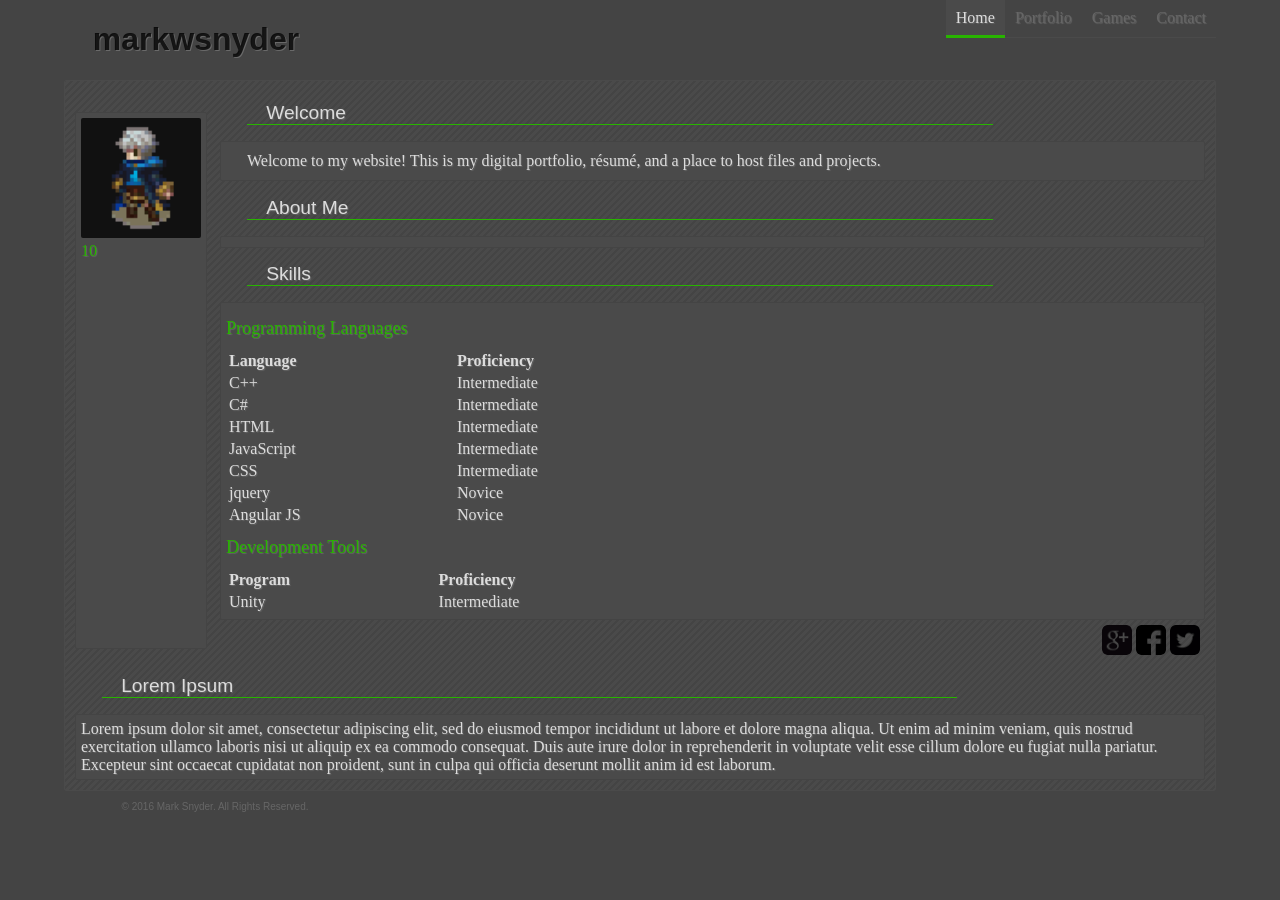
==== index.html @ 41e82bbe "Working Nav Test" ====
<!DOCTYPE html>
<html lang="en-us">
<head>
    <meta charset="utf-8">
    <title>markwsnyder home</title>
    <link rel = "stylesheet" href = "./css/style.css" />
</head>
    <body ng-app>
        
        <div ng-include="'/html/nav.html'"></div>
        
        <header><h1><a href="/index.html">markwsnyder</a></h1></header>
            <form>
                <div class="container">
                    <div id="sidebar"><img src="/assets/img/DrenProfileCentered.png" id="avatar" alt="Profile Image" title="Scripting Magic"><h4>{{5+5}}</h4></div>
                    <div class="header"><h2>Welcome</h2></div>
                    <div class="content">
                        <p>Welcome to my website! This is my digital portfolio, résumé, and a place to host files and projects.</p>
                        <p></p>
                    </div>
                    <div class="header"><h2>About Me</h2></div>
                    <div class="content">
                        <p hidden>I am a student of computer science, apprentice game developer, musician, and obvious nerd. I have always had an affinity for electronics, whether it was making my first web page at about six years old (albeit with help) or my recent endeavors to make video game. Perhaps more obsessive than my love for computers is that for games. Last on the list of obsessions is my enjoyment for playing the piano, clarinet, and tenor saxophone.</p>
                        <p hidden>Growing up, I loved to play all kinds of games. I've been making games for as long as I can remember. The first ones were simple, pencil and notebook required. Over the years they grew in scale, grandeur, and fairness. The first game I made (that I consider now as a success) was a board game for a sixth grade project.</p>
                        </div>
                    <div class="header"><h2>Skills</h2></div>
                    <div class="content">
                        <h3>Programming Languages</h3>
                            <table style="width:50%">
                             <tr>
                             <th>Language</th>
                             <th>Proficiency</th>
                             </tr>
                              <tr>
                                <td>C++</td>
                                <td>Intermediate</td>
                              </tr>
                              <tr>
                                <td>C#</td>
                                <td>Intermediate</td>
                              </tr>
                              <tr>
                                <td>HTML</td>
                                <td>Intermediate</td>
                              </tr>
                              <tr>
                                <td>JavaScript</td>
                                <td>Intermediate</td>
                              </tr>
                              <tr>
                                <td>CSS</td>
                                <td>Intermediate</td>
                              </tr>
                              <tr>
                                <td>jquery</td>
                                <td>Novice</td>
                              </tr>
                              <tr>
                                <td>Angular JS</td>
                                <td>Novice</td>
                              </tr>
                            </table>
                            <h3>Development Tools</h3>
                            <table style="width:50%">
                                <tr>
                                <th>Program</th>
                                <th>Proficiency</th>
                                </tr>
                                <tr>
                                    <td>Unity</td>
                                    <td>Intermediate</td>
                                </tr>
                            </table>
                    </div>
                    <div id="footer">
                        <a href="https://www.google.com"><img src="/assets/img/icons/social/gplus-icon.png" class="icon" alt="gplus-icon"></a>
                        <a href="https://www.facebook.com"><img src="/assets/img/icons/social/facebook-icon.png" class="icon" alt="facebook-icon"></a>
                        <a href="https://www.twitter.com"><img src="/assets/img/icons/social/twitter-icon.png" class="icon" alt="twitter-icon"></a>
                    </div>
                </div>
                <div class="header"><h2>Lorem Ipsum</h2></div>
                <div class="content">Lorem ipsum dolor sit amet, consectetur adipiscing elit, sed do eiusmod tempor incididunt ut labore et dolore magna aliqua. Ut enim ad minim veniam, quis nostrud exercitation ullamco laboris nisi ut aliquip ex ea commodo consequat. Duis aute irure dolor in reprehenderit in voluptate velit esse cillum dolore eu fugiat nulla pariatur. Excepteur sint occaecat cupidatat non proident, sunt in culpa qui officia deserunt mollit anim id est laborum.</div>
            </form>
        <footer>© 2016 Mark Snyder. All Rights Reserved.</footer>
    </body>
    
    <script src="/resources/angular.js"></script>
    <script src="https://ajax.googleapis.com/ajax/libs/jquery/1.12.4/jquery.min.js"></script>
    <script src="/js/nav.js"></script>
    
</html>
---- css/style.css ----
:root {
    --radius: 2px;
    --mydarkgrey: #444;
    --mylightgrey: rgb(74,74,74);
    --mylightestgrey: #666;
    --mygreen: rgb(40,180,0);
}
body {
    background: var(--mydarkgrey);
    margin-left: 5%;
    margin-right: 5%;
    color: gainsboro;
    -webkit-font-smoothing: antialiased;
    text-shadow: 1px 1px 1px rgba(220,220,220, .2);
    /*background: linear-gradient(#444, rgb(74,74,74));*/
}
::-webkit-scrollbar {
    width: 10px;
}
::-webkit-scrollbar-track {
    background-color: var(--mylightgrey);
}
::-webkit-scrollbar-thumb {
    background-color: var(--mydarkgrey);
    border-left: solid 2px var(--mylightgrey);
}
::-webkit-scrollbar-thumb:hover {
    background-color: var(--mylightestgrey);
}
form {
    text-align: left;
    background-color: --var(mydarkgrey);
    background-image: url("../assets/img/GridTest.png");
    border-radius: var(--radius);
    padding: 5px 5px 5px 5px;
    border: 1px solid var(--mylightgrey);
}
.container { position:relative; padding: 0px 0px 0px 145px;
}
h1 {
    font-family: Arial, Helvetica, sans-serif;
    margin-left: 2.5%;
    font-weight: bold;
    color: rgba(0,0,0,.8);
    text-shadow: 1px 1px 0px rgba(255,255,255,.2);
}
h2 {
    margin-left: 0%;
    font-family: Arial, Helvetica, sans-serif;
    font-weight: normal;
    font-size: larger;
	border-bottom: thin solid var(--mygreen);
    text-indent: 1em;
}
h3 {
    color: var(--mygreen);
    font-weight: normal;
    font-size: large;
    margin-top: 10px;
    margin-bottom: 10px;
}
h4 {
    color: var(--mygreen);
    font-weight: normal;
    font-size: medium;
    display: inline;
}
footer {
    font-family: Arial, Helvetica, sans-serif;
    font-size: x-small;
    color: var(--mylightestgrey);
    margin-left: 5%;
    margin-top: 10px;
    margin-bottom: 10px;
    text-shadow: none;
}
p {
    margin: 5px;
    text-indent: 1em;
}
a {
    color: inherit;
    text-decoration: inherit;
}
a:visited {
    
}

img {

}
button {
    border: none;
    outline: none;
    border-radius: 2px;
    background-color: rgb(40,180,0);
    border: solid thin rgb(74,74,74);
    color: gainsboro;
    padding: 5px 5px;
    transition: background-color .5s, border .5s;
}
button:hover {
    background-color: #666;
    border: 1px solid rgb(40,180,0) !important;
}
#sidebar {
    border:1px solid var(--mydarkgrey);
    position: absolute;
    top:10px; bottom:10px; left:5px; right:10px;
    width: 120px;
    background: var(--mylightgrey);
    border-radius: var(--radius);
    padding: 5px 5px 5px 5px;
    font-size: small;
}
.header { border:0px solid #000; width:75%; 
    margin: 0 0 0px 2em;
    text-align: left;
    text-indent: 1em;
}
.header:visited {
    color: inherit;
    text-decoration: inherit;
}
.content { border:1px solid var(--mydarkgrey);
    margin:5px 5px 5px 5px;
    border-radius: var(--radius);
    background: var(--mylightgrey);
    padding: 5px 5px 5px 5px;
}
#footer { border:0px solid var(--mydarkgrey); width:100%;
    margin:5px 0 0 -16px;
    text-indent: 0;
    padding-left: 6px;
    text-align: right;
}
#avatar {
    width: 100%;
    border-radius: var(--radius);
}
#inFormDiv {
    padding: 5px 10px 5px 10px;
}
.icon {
    width: 30px;
    border-radius: 5px;
    transition: box-shadow .5s;
}
.icon:hover {
    box-shadow: 0px 0px 5px rgba(40,180,0,1); 
}
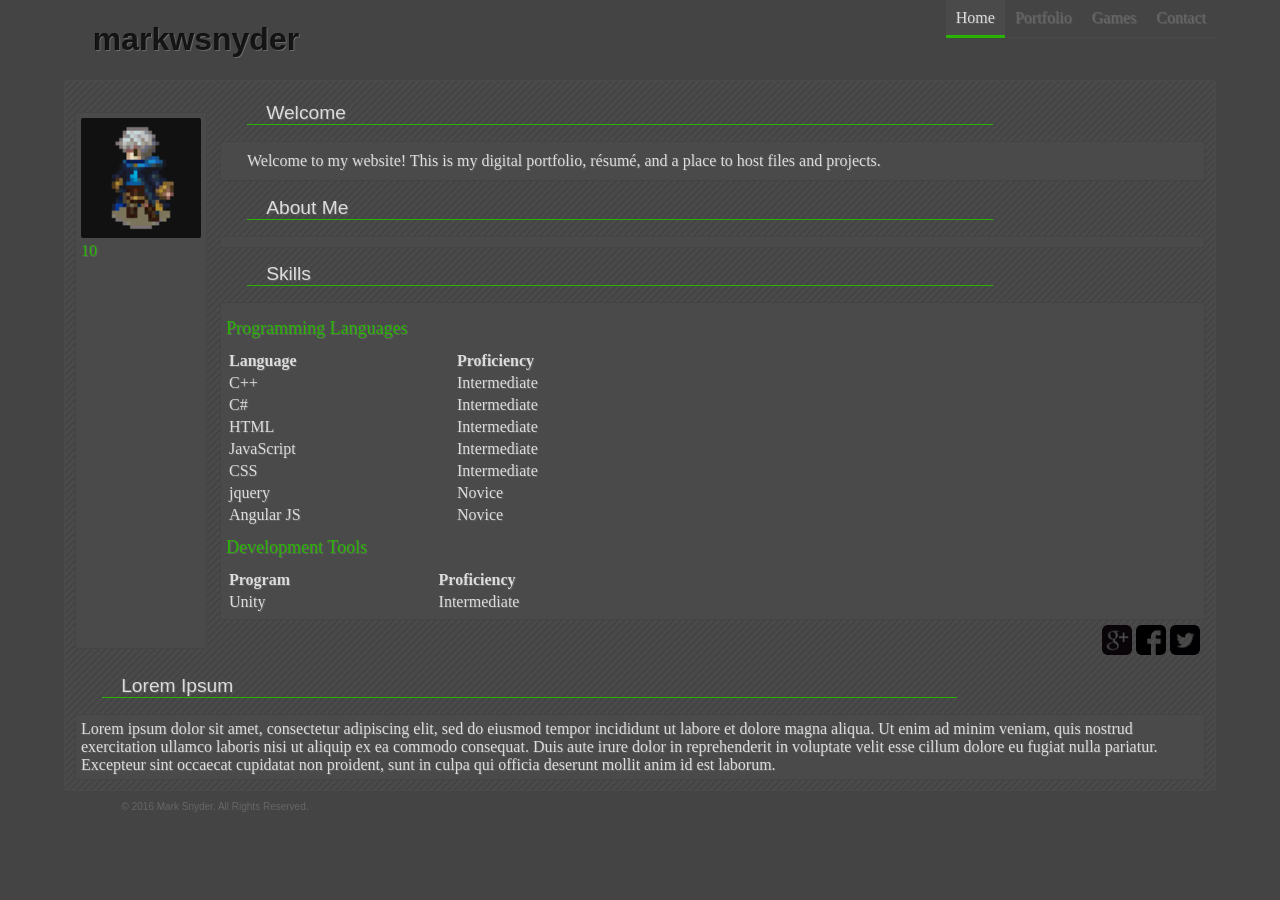
==== commit 36dddbc9: "A" ====
--- a/index.html
+++ b/index.html
@@ -7,7 +7,7 @@
 </head>
     <body ng-app>
         
-        <div ng-include="'/html/nav.html'"></div>
+        <div ng-include="'./html/nav.html'"></div>
         
         <header><h1><a href="/index.html">markwsnyder</a></h1></header>
             <form>
@@ -84,9 +84,9 @@
         <footer>© 2016 Mark Snyder. All Rights Reserved.</footer>
     </body>
     
-    <script src="/resources/angular.js"></script>
+    <script src="./resources/angular.js"></script>
     <script src="https://ajax.googleapis.com/ajax/libs/jquery/1.12.4/jquery.min.js"></script>
-    <script src="/js/nav.js"></script>
+    <script src="./js/nav.js"></script>
     
 </html>
 
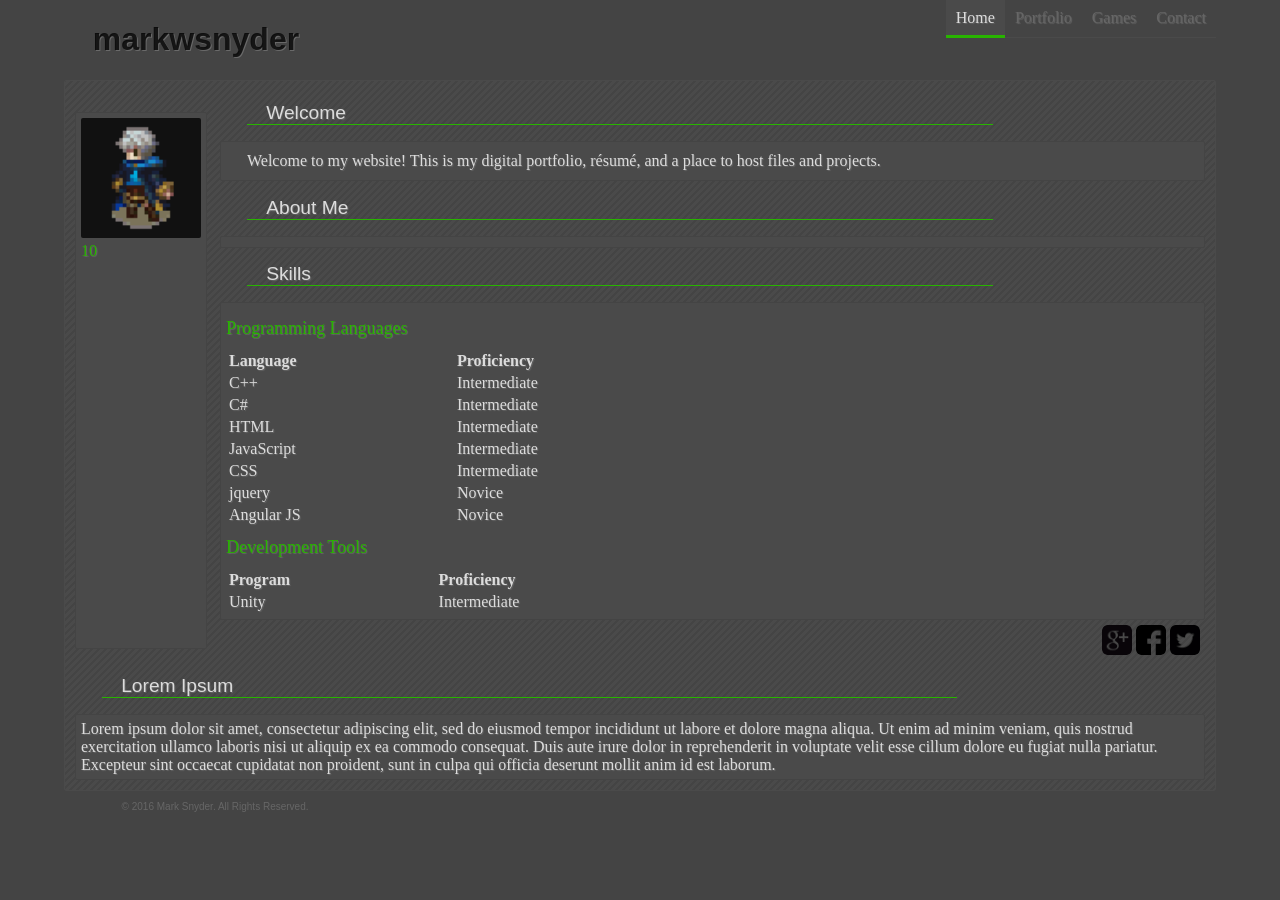
==== commit 5b44a9cd: "A" ====
--- a/index.html
+++ b/index.html
@@ -86,7 +86,7 @@
     
     <script src="./resources/angular.js"></script>
     <script src="https://ajax.googleapis.com/ajax/libs/jquery/1.12.4/jquery.min.js"></script>
-    <script src="./js/nav.js"></script>
+    <script src="/js/nav.js"></script>
     
 </html>
 
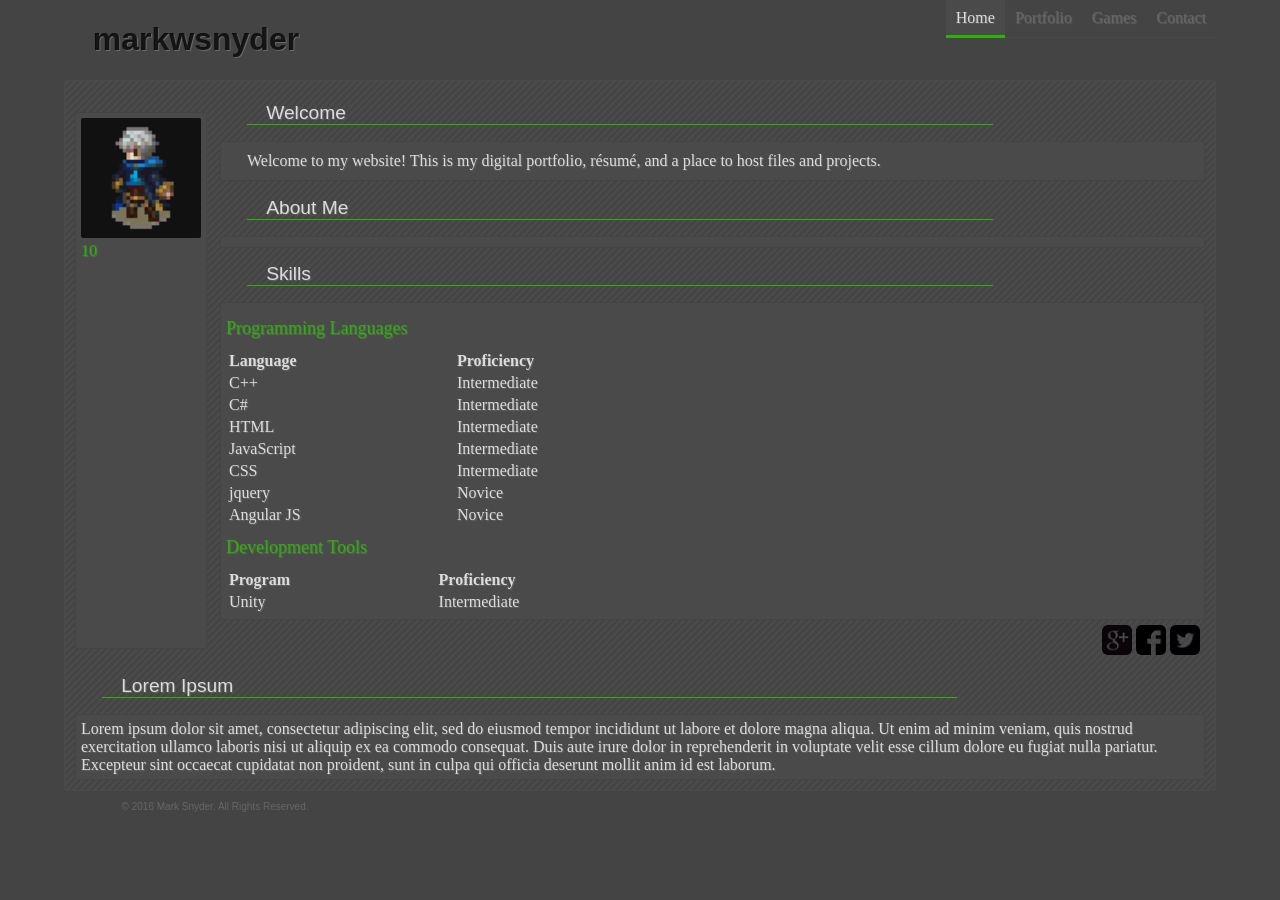
==== commit e225f73d: "A" ====
--- a/index.html
+++ b/index.html
@@ -84,7 +84,7 @@
         <footer>© 2016 Mark Snyder. All Rights Reserved.</footer>
     </body>
     
-    <script src="./resources/angular.js"></script>
+    <script src="/resources/angular.js"></script>
     <script src="https://ajax.googleapis.com/ajax/libs/jquery/1.12.4/jquery.min.js"></script>
     <script src="/js/nav.js"></script>
     
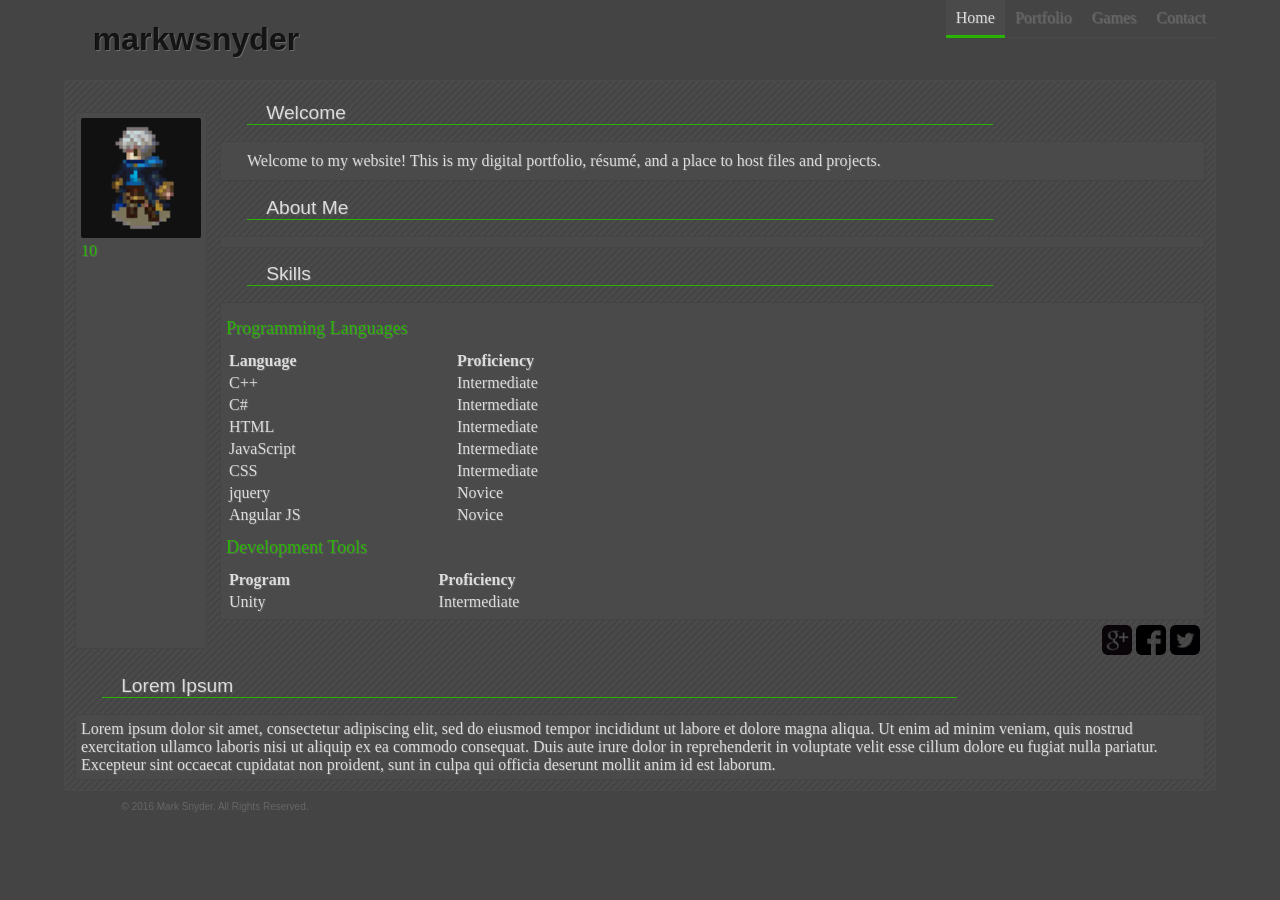
==== commit 9d0746fe: "A" ====
--- a/index.html
+++ b/index.html
@@ -7,7 +7,7 @@
 </head>
     <body ng-app>
         
-        <div ng-include="'./html/nav.html'"></div>
+        <div ng-include="'/html/nav.html'"></div>
         
         <header><h1><a href="/index.html">markwsnyder</a></h1></header>
             <form>
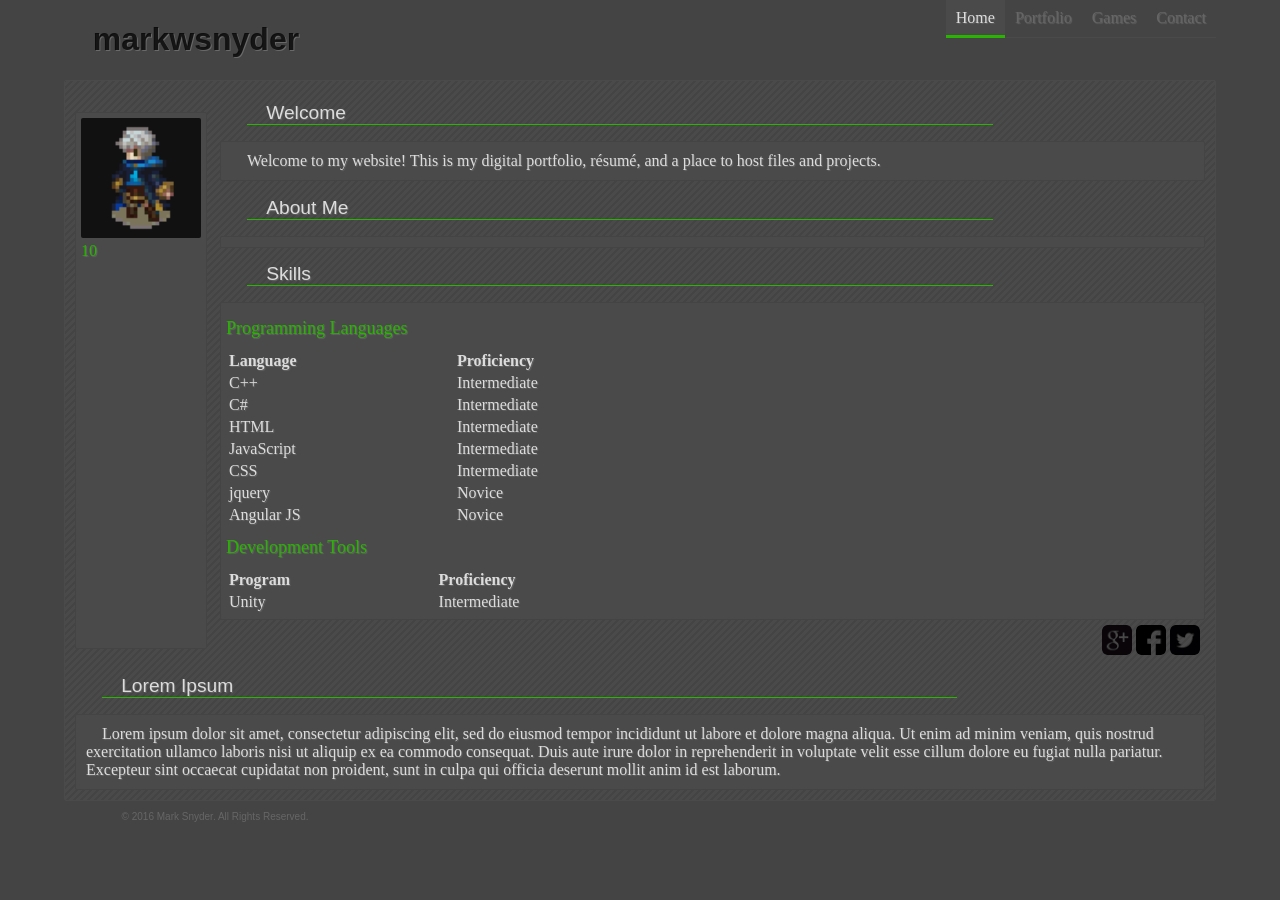
==== commit d3362fb6: "Pretty" ====
--- a/index.html
+++ b/index.html
@@ -79,7 +79,7 @@
                     </div>
                 </div>
                 <div class="header"><h2>Lorem Ipsum</h2></div>
-                <div class="content">Lorem ipsum dolor sit amet, consectetur adipiscing elit, sed do eiusmod tempor incididunt ut labore et dolore magna aliqua. Ut enim ad minim veniam, quis nostrud exercitation ullamco laboris nisi ut aliquip ex ea commodo consequat. Duis aute irure dolor in reprehenderit in voluptate velit esse cillum dolore eu fugiat nulla pariatur. Excepteur sint occaecat cupidatat non proident, sunt in culpa qui officia deserunt mollit anim id est laborum.</div>
+                <div class="content"><p>Lorem ipsum dolor sit amet, consectetur adipiscing elit, sed do eiusmod tempor incididunt ut labore et dolore magna aliqua. Ut enim ad minim veniam, quis nostrud exercitation ullamco laboris nisi ut aliquip ex ea commodo consequat. Duis aute irure dolor in reprehenderit in voluptate velit esse cillum dolore eu fugiat nulla pariatur. Excepteur sint occaecat cupidatat non proident, sunt in culpa qui officia deserunt mollit anim id est laborum.</p></div>
             </form>
         <footer>© 2016 Mark Snyder. All Rights Reserved.</footer>
     </body>
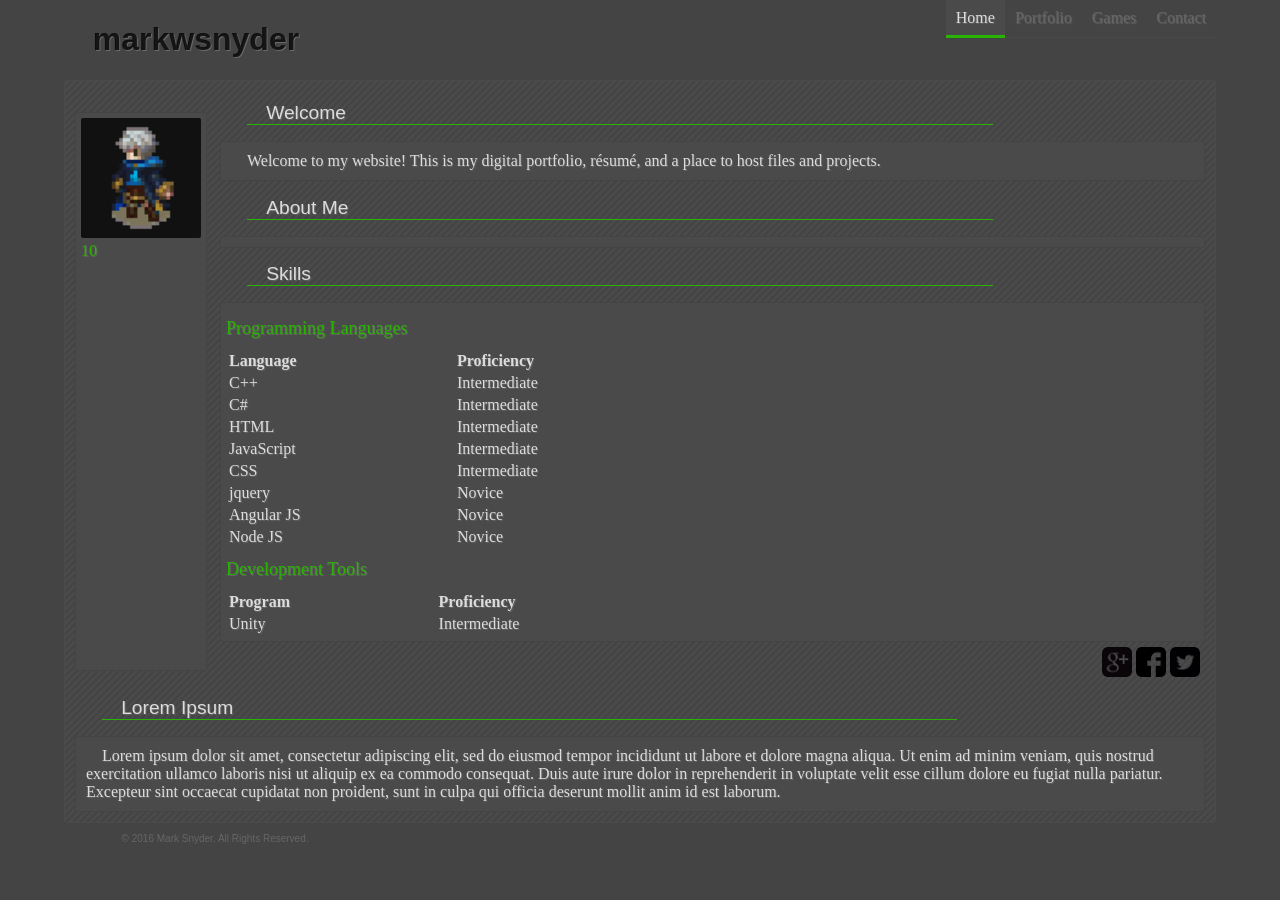
==== commit c459744e: "Contact Nav" ====
--- a/index.html
+++ b/index.html
@@ -59,6 +59,10 @@
                                 <td>Angular JS</td>
                                 <td>Novice</td>
                               </tr>
+                              <tr>
+                                <td>Node JS</td>
+                                <td>Novice</td>
+                              </tr>
                             </table>
                             <h3>Development Tools</h3>
                             <table style="width:50%">
--- a/css/style.css
+++ b/css/style.css
@@ -97,7 +97,7 @@
     border: solid thin rgb(74,74,74);
     color: gainsboro;
     padding: 5px 5px;
-    transition: background-color .5s, border .5s;
+    transition: background-color .3s, border .3s;
 }
 button:hover {
     background-color: #666;
@@ -144,7 +144,7 @@
 .icon {
     width: 30px;
     border-radius: 5px;
-    transition: box-shadow .5s;
+    transition: box-shadow .3s;
 }
 .icon:hover {
     box-shadow: 0px 0px 5px rgba(40,180,0,1); 
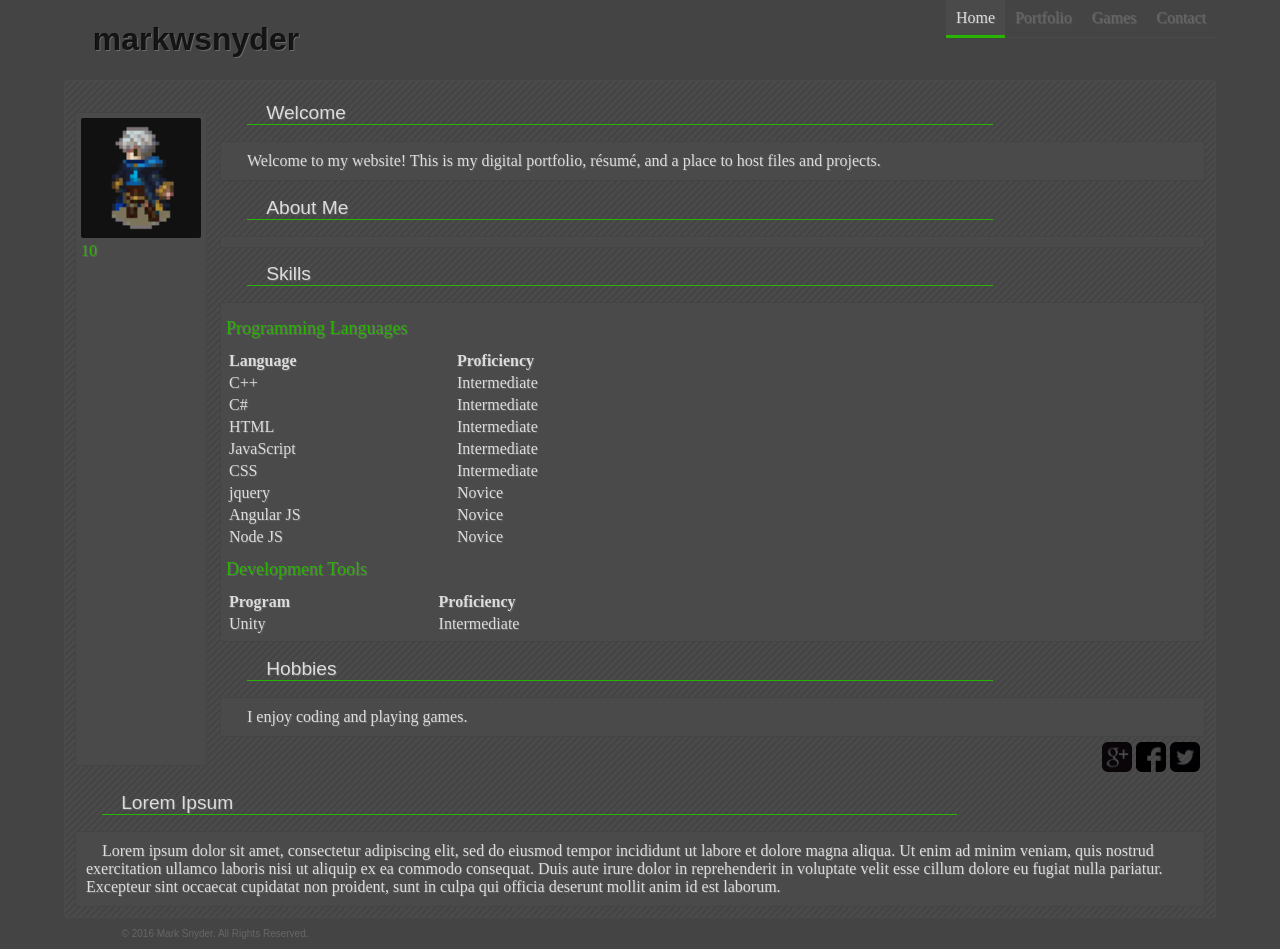
==== commit 34d56c6f: "info" ====
--- a/index.html
+++ b/index.html
@@ -76,6 +76,13 @@
                                 </tr>
                             </table>
                     </div>
+                    
+                    <div class="header"><h2>Hobbies</h2></div>
+                    
+                    <div class="content">
+                        <p>I enjoy coding and playing games.</p>
+                    </div>
+                    
                     <div id="footer">
                         <a href="https://www.google.com"><img src="/assets/img/icons/social/gplus-icon.png" class="icon" alt="gplus-icon"></a>
                         <a href="https://www.facebook.com"><img src="/assets/img/icons/social/facebook-icon.png" class="icon" alt="facebook-icon"></a>
--- a/css/style.css
+++ b/css/style.css
@@ -113,7 +113,8 @@
     padding: 5px 5px 5px 5px;
     font-size: small;
 }
-.header { border:0px solid #000; width:75%; 
+.header {
+    border:0px solid #000; width:75%; 
     margin: 0 0 0px 2em;
     text-align: left;
     text-indent: 1em;
@@ -148,4 +149,13 @@
 }
 .icon:hover {
     box-shadow: 0px 0px 5px rgba(40,180,0,1); 
+}
+.splitContainer {
+    display: flex;
+}
+.splitLeft {
+    flex: 1;
+}
+.splitRight {
+    flex: 1;
 }
